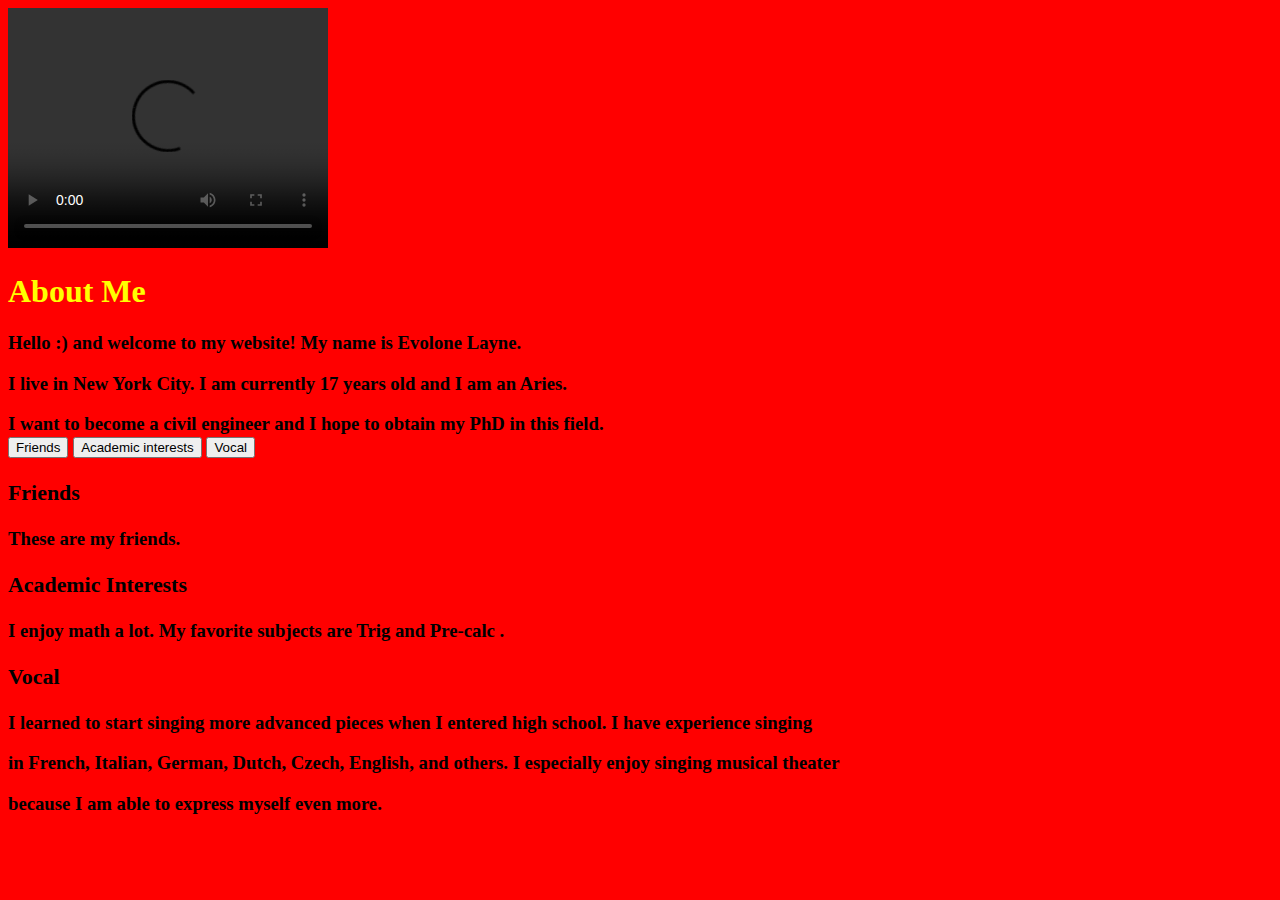
==== index.html @ 1a6403d5 "Update index.html" ====
<!DOCTYPE html>
<html style="background-color:red;">
<body>

<video width="320" height="240" align="center" controls>
  <source src="vid 1.mp4" type="video/mp4">
  Your browser does not support the video tag.
</video>


<h1 style = "color:yellow;">
  About Me
</h1>

<h3 style = "color:black;">
  Hello :) and welcome to my website! My name is Evolone Layne.
<h3 style = "color:black;">
  I live in New York City. I am currently 17 years old and I am an Aries.
<h3 style = "color:black;">
  I want to become a civil engineer and I hope to obtain my PhD in this field.

<head>
  <!-- Tab links -->
  <div class="tab">
    <button class="tablinks" onclick="openTab(event, 'Friends')">Friends</button>
    <button class="tablinks" onclick="openTab(event, 'Academic interests')">Academic interests</button>
    <button class="tablinks" onclick="openTab(event, 'Vocal')">Vocal</button>
  </div>

  <!-- Tab content -->
  <div id="Friends" class="tabcontent">
    <h3>Friends</h3>
    <p>These are my friends.</p>
  </div>

  <div id="Academic Interests" class="tabcontent">
    <h3>Academic Interests</h3>
    <p>I enjoy math a lot. My favorite subjects are Trig and Pre-calc .</p>
  </div>

  <div id="Vocal" class="tabcontent">
    <h3>Vocal</h3>
    <p>I learned to start singing more advanced pieces when I entered high school. I have experience singing
    <p>in French, Italian, German, Dutch, Czech, English, and others. I especially enjoy singing musical theater
    <p> because I am able to express myself even more. </p>
  </div>
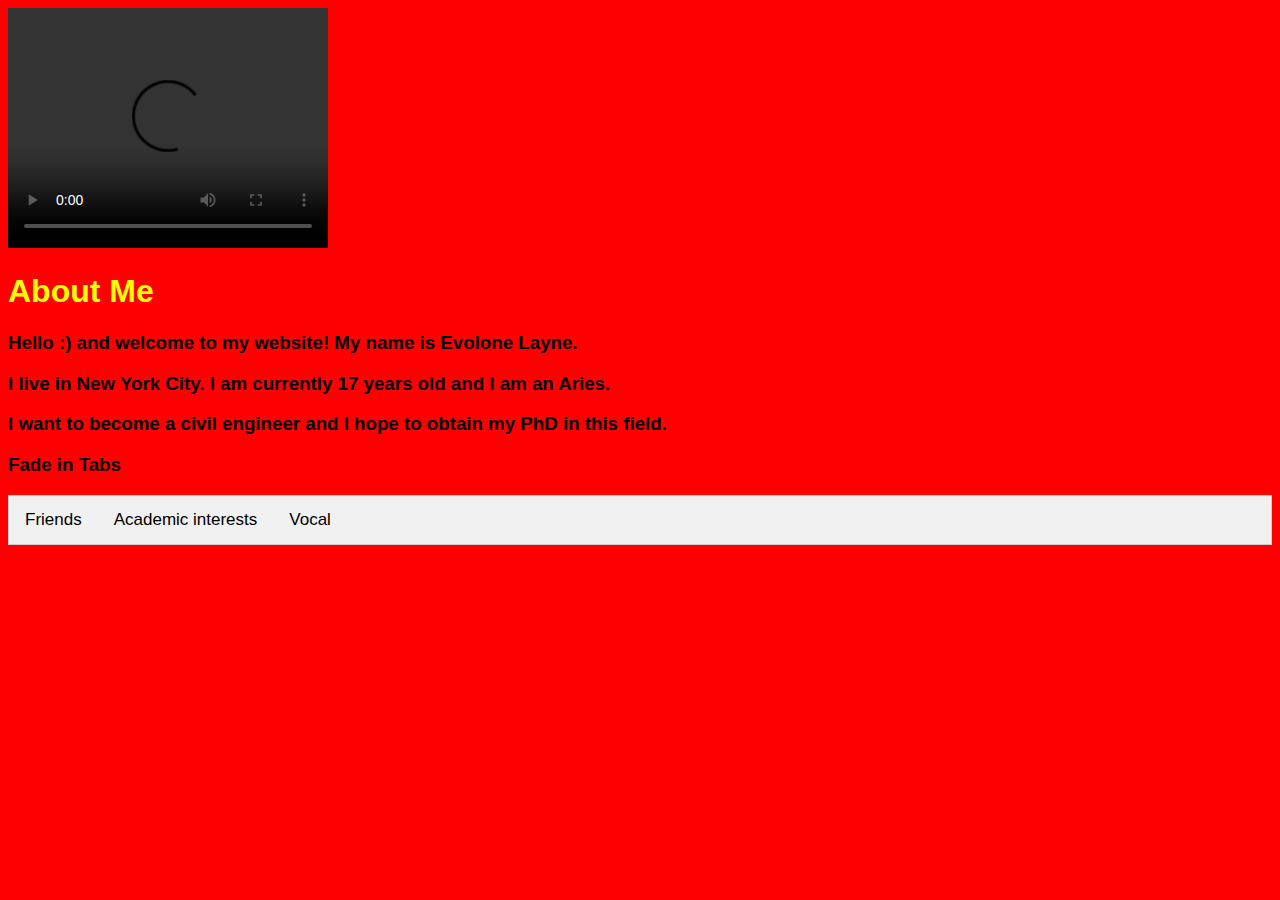
==== commit be4aa489: "Update index.html" ====
--- a/index.html
+++ b/index.html
@@ -20,6 +20,86 @@
   I want to become a civil engineer and I hope to obtain my PhD in this field.
 
 <head>
+  <meta name="viewport" content="width=device-width, initial-scale=1">
+  <style>
+  body {font-family: Arial;}
+
+  /* Style the tab */
+  .tab {
+    overflow: hidden;
+    border: 1px solid #ccc;
+    background-color: #f1f1f1;
+  }
+
+  /* Style the buttons inside the tab */
+  .tab button {
+    background-color: inherit;
+    float: left;
+    border: none;
+    outline: none;
+    cursor: pointer;
+    padding: 14px 16px;
+    transition: 0.3s;
+    font-size: 17px;
+  }
+
+  /* Change background color of buttons on hover */
+  .tab button:hover {
+    background-color: #ddd;
+  }
+
+  /* Create an active/current tablink class */
+  .tab button.active {
+    background-color: #ccc;
+  }
+
+  /* Style the tab content */
+  .tabcontent {
+    display: none;
+    padding: 6px 12px;
+    -webkit-animation: fadeEffect 1s;
+    animation: fadeEffect 1s;
+  }
+
+  /* Fade in tabs */
+  @-webkit-keyframes fadeEffect {
+    from {opacity: 0;}
+    to {opacity: 1;}
+  }
+
+  @keyframes fadeEffect {
+    from {opacity: 0;}
+    to {opacity: 1;}
+  }
+  </style>
+  </head>
+  <body>
+
+  <h3>Fade in Tabs</h3>
+
+
+
+  <script>
+  function openTab(evt, 'cityName') {
+    var i, tabcontent, tablinks;
+    tabcontent = document.getElementsByClassName("tabcontent");
+    for (i = 0; i < tabcontent.length; i++) {
+      tabcontent[i].style.display = "none";
+    }
+    tablinks = document.getElementsByClassName("tablinks");
+    for (i = 0; i < tablinks.length; i++) {
+      tablinks[i].className = tablinks[i].className.replace(" active", "");
+    }
+    document.getElementById(cityName).style.display = "block";
+    evt.currentTarget.className += " active";
+  }
+  </script>
+
+  </body>
+
+
+
+
   <!-- Tab links -->
   <div class="tab">
     <button class="tablinks" onclick="openTab(event, 'Friends')">Friends</button>
@@ -44,3 +124,13 @@
     <p>in French, Italian, German, Dutch, Czech, English, and others. I especially enjoy singing musical theater
     <p> because I am able to express myself even more. </p>
   </div>
+
+
+<link rel="stylesheet" href="inclassCSS.css">
+</head>
+
+<body>
+<p id="par"></P>
+<script src="inClassJS.js"></script>
+</body>
+</html>
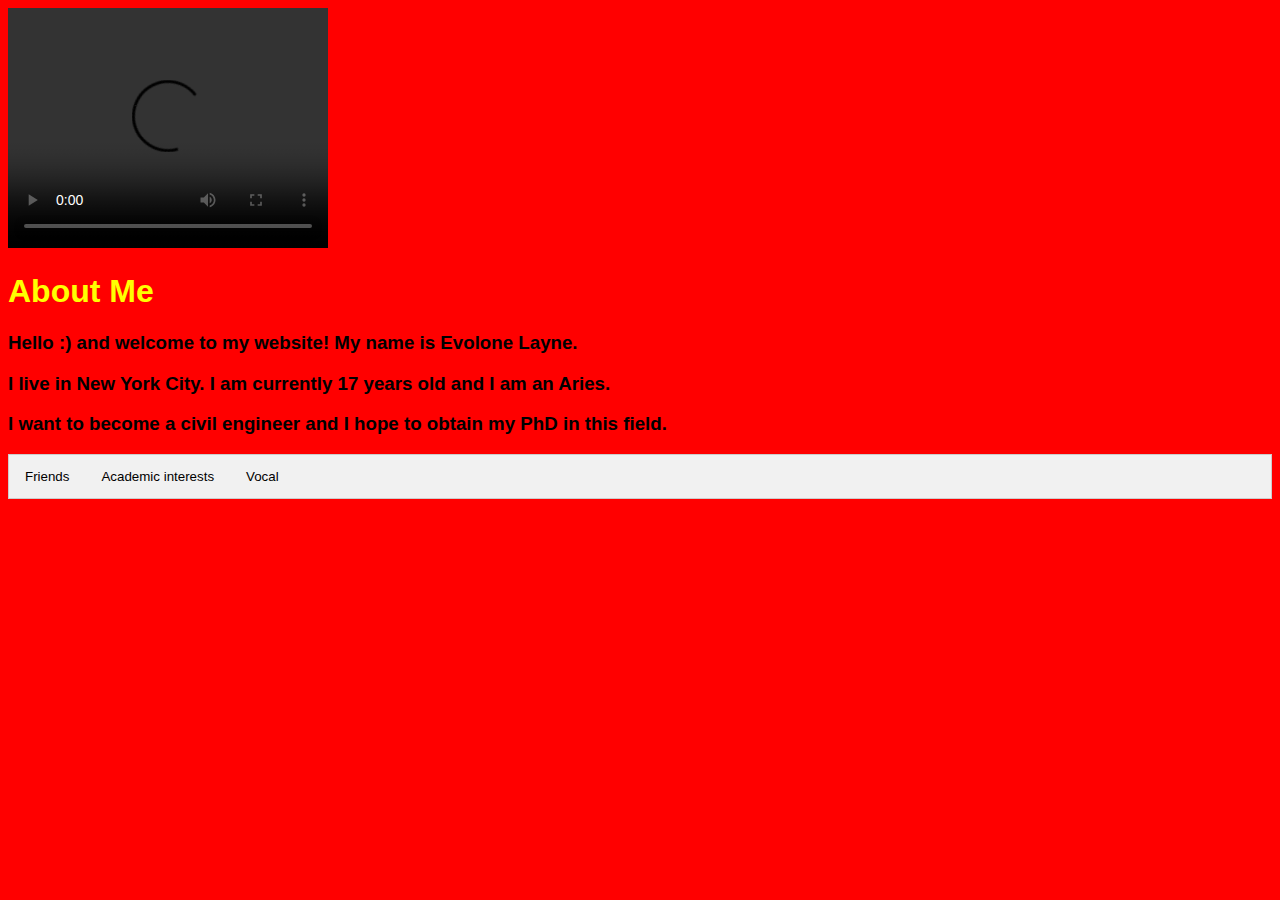
==== commit ab799f77: "Update index.html" ====
--- a/index.html
+++ b/index.html
@@ -32,34 +32,6 @@
   }
 
   /* Style the buttons inside the tab */
-  .tab button {
-    background-color: inherit;
-    float: left;
-    border: none;
-    outline: none;
-    cursor: pointer;
-    padding: 14px 16px;
-    transition: 0.3s;
-    font-size: 17px;
-  }
-
-  /* Change background color of buttons on hover */
-  .tab button:hover {
-    background-color: #ddd;
-  }
-
-  /* Create an active/current tablink class */
-  .tab button.active {
-    background-color: #ccc;
-  }
-
-  /* Style the tab content */
-  .tabcontent {
-    display: none;
-    padding: 6px 12px;
-    -webkit-animation: fadeEffect 1s;
-    animation: fadeEffect 1s;
-  }
 
   /* Fade in tabs */
   @-webkit-keyframes fadeEffect {
@@ -72,32 +44,10 @@
     to {opacity: 1;}
   }
   </style>
-  </head>
-  <body>
 
-  <h3>Fade in Tabs</h3>
-
-
-
-  <script>
-  function openTab(evt, 'cityName') {
-    var i, tabcontent, tablinks;
-    tabcontent = document.getElementsByClassName("tabcontent");
-    for (i = 0; i < tabcontent.length; i++) {
-      tabcontent[i].style.display = "none";
-    }
-    tablinks = document.getElementsByClassName("tablinks");
-    for (i = 0; i < tablinks.length; i++) {
-      tablinks[i].className = tablinks[i].className.replace(" active", "");
-    }
-    document.getElementById(cityName).style.display = "block";
-    evt.currentTarget.className += " active";
-  }
-  </script>
+  <h3></h3>
 
   </body>
-
-
 
 
   <!-- Tab links -->
--- a/inclassCSS.css
+++ b/inclassCSS.css
@@ -0,0 +1,46 @@
+/* Style the tab */
+.tab {
+  overflow: hidden;
+  border: 1px solid #ccc;
+  background-color: #f1f1f1;
+}
+
+/* Style the buttons that are used to open the tab content */
+.tab button {
+  background-color: inherit;
+  float: left;
+  border: none;
+  outline: none;
+  cursor: pointer;
+  padding: 14px 16px;
+  transition: 0.3s;
+}
+
+/* Change background color of buttons on hover */
+.tab button:hover {
+  background-color: #ddd;
+}
+
+/* Create an active/current tablink class */
+.tab button.active {
+  background-color: #ccc;
+}
+
+/* Style the tab content */
+.tabcontent {
+  display: none;
+  padding: 6px 12px;
+  border: 1px solid #ccc;
+  border-top: none;
+}
+
+
+.tabcontent {
+  animation: fadeEffect 1s; /* Fading effect takes 1 second */
+}
+
+/* Go from zero to full opacity */
+@keyframes fadeEffect {
+  from {opacity: 0;}
+  to {opacity: 1;}
+}
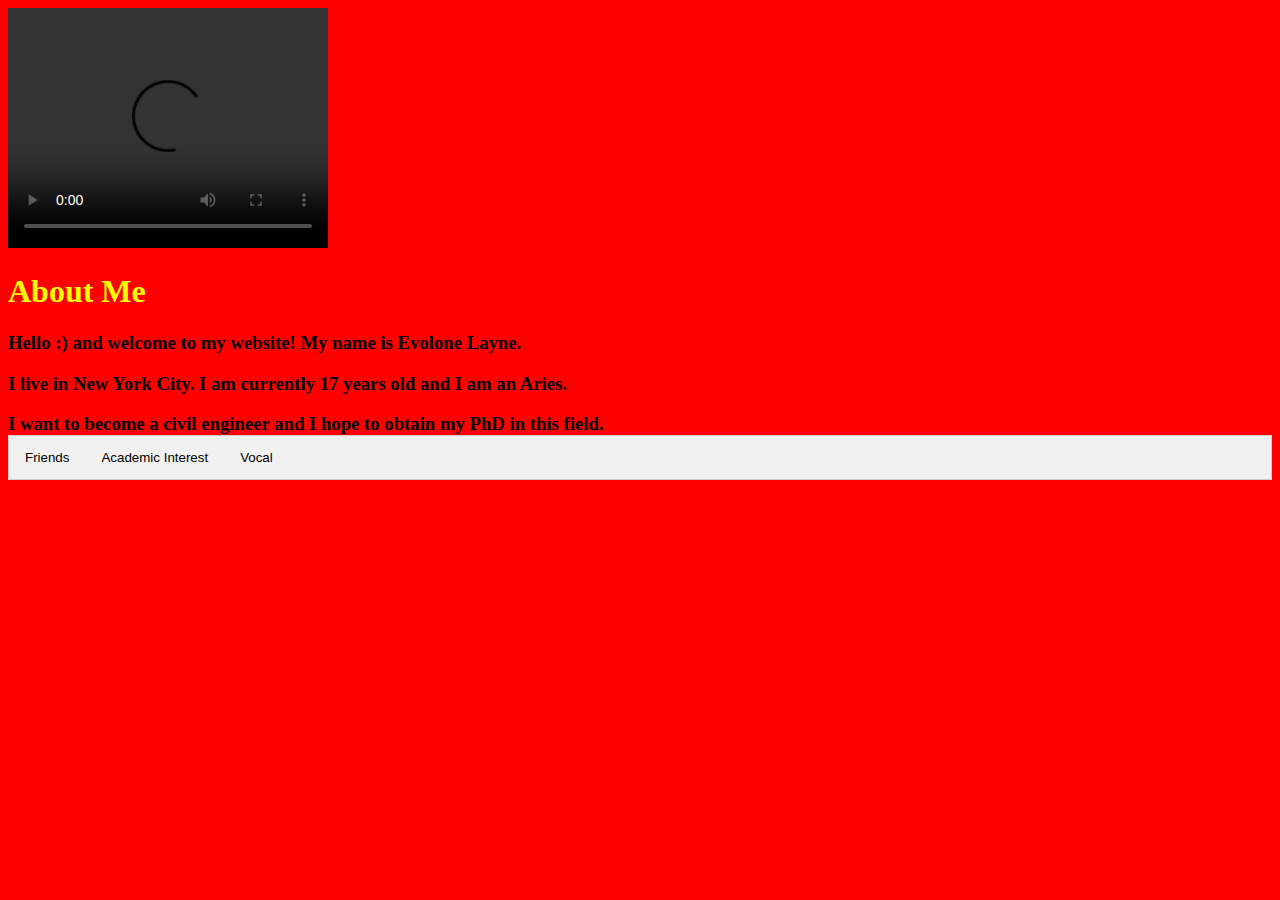
==== commit de9f02b7: "Update index.html" ====
--- a/index.html
+++ b/index.html
@@ -1,4 +1,7 @@
 <!DOCTYPE html>
+<link rel="stylesheet" href="inclassCSS.css">
+<script src="inclasJS.JS">
+</script>
 <html style="background-color:red;">
 <body>
 
@@ -20,67 +23,36 @@
   I want to become a civil engineer and I hope to obtain my PhD in this field.
 
 <head>
-  <meta name="viewport" content="width=device-width, initial-scale=1">
-  <style>
-  body {font-family: Arial;}
 
-  /* Style the tab */
-  .tab {
-    overflow: hidden;
-    border: 1px solid #ccc;
-    background-color: #f1f1f1;
-  }
+</head>
+<div class="tab">
+  <button class="tablinks" onclick="openCity(event, 'London')">Friends</button>
+  <button class="tablinks" onclick="openCity(event, 'Paris')">Academic Interest</button>
+  <button class="tablinks" onclick="openCity(event, 'Tokyo')">Vocal</button>
+</div>
 
-  /* Style the buttons inside the tab */
+<!-- Tab content -->
+<div id="Friends" class="tabcontent">
+  <p>
+    These are my friends :)
+  </p>
+</div>
 
-  /* Fade in tabs */
-  @-webkit-keyframes fadeEffect {
-    from {opacity: 0;}
-    to {opacity: 1;}
-  }
+<div id="Academic Interest" class="tabcontent">
+  <p>
+    I enjoy math a lot. My favorite subjects are Trig and Pre-calc.
+  </p>
+</div>
 
-  @keyframes fadeEffect {
-    from {opacity: 0;}
-    to {opacity: 1;}
-  }
-  </style>
-
-  <h3></h3>
-
-  </body>
-
-
-  <!-- Tab links -->
-  <div class="tab">
-    <button class="tablinks" onclick="openTab(event, 'Friends')">Friends</button>
-    <button class="tablinks" onclick="openTab(event, 'Academic interests')">Academic interests</button>
-    <button class="tablinks" onclick="openTab(event, 'Vocal')">Vocal</button>
-  </div>
-
-  <!-- Tab content -->
-  <div id="Friends" class="tabcontent">
-    <h3>Friends</h3>
-    <p>These are my friends.</p>
-  </div>
-
-  <div id="Academic Interests" class="tabcontent">
-    <h3>Academic Interests</h3>
-    <p>I enjoy math a lot. My favorite subjects are Trig and Pre-calc .</p>
-  </div>
-
-  <div id="Vocal" class="tabcontent">
-    <h3>Vocal</h3>
-    <p>I learned to start singing more advanced pieces when I entered high school. I have experience singing
-    <p>in French, Italian, German, Dutch, Czech, English, and others. I especially enjoy singing musical theater
-    <p> because I am able to express myself even more. </p>
-  </div>
-
-
-<link rel="stylesheet" href="inclassCSS.css">
-</head>
+<div id="Vocal" class="tabcontent">
+  <p>
+    I learned to start singing more advanced pieces when I entered high school.
+    I have experience singingin French, Italian, German, Dutch, Czech, English,
+    and others. I especially enjoy singing musical theater because I am able to
+    express myself even more.
+  </p>
+</div>
 
 <body>
-<p id="par"></P>
-<script src="inClassJS.js"></script>
 </body>
 </html>
